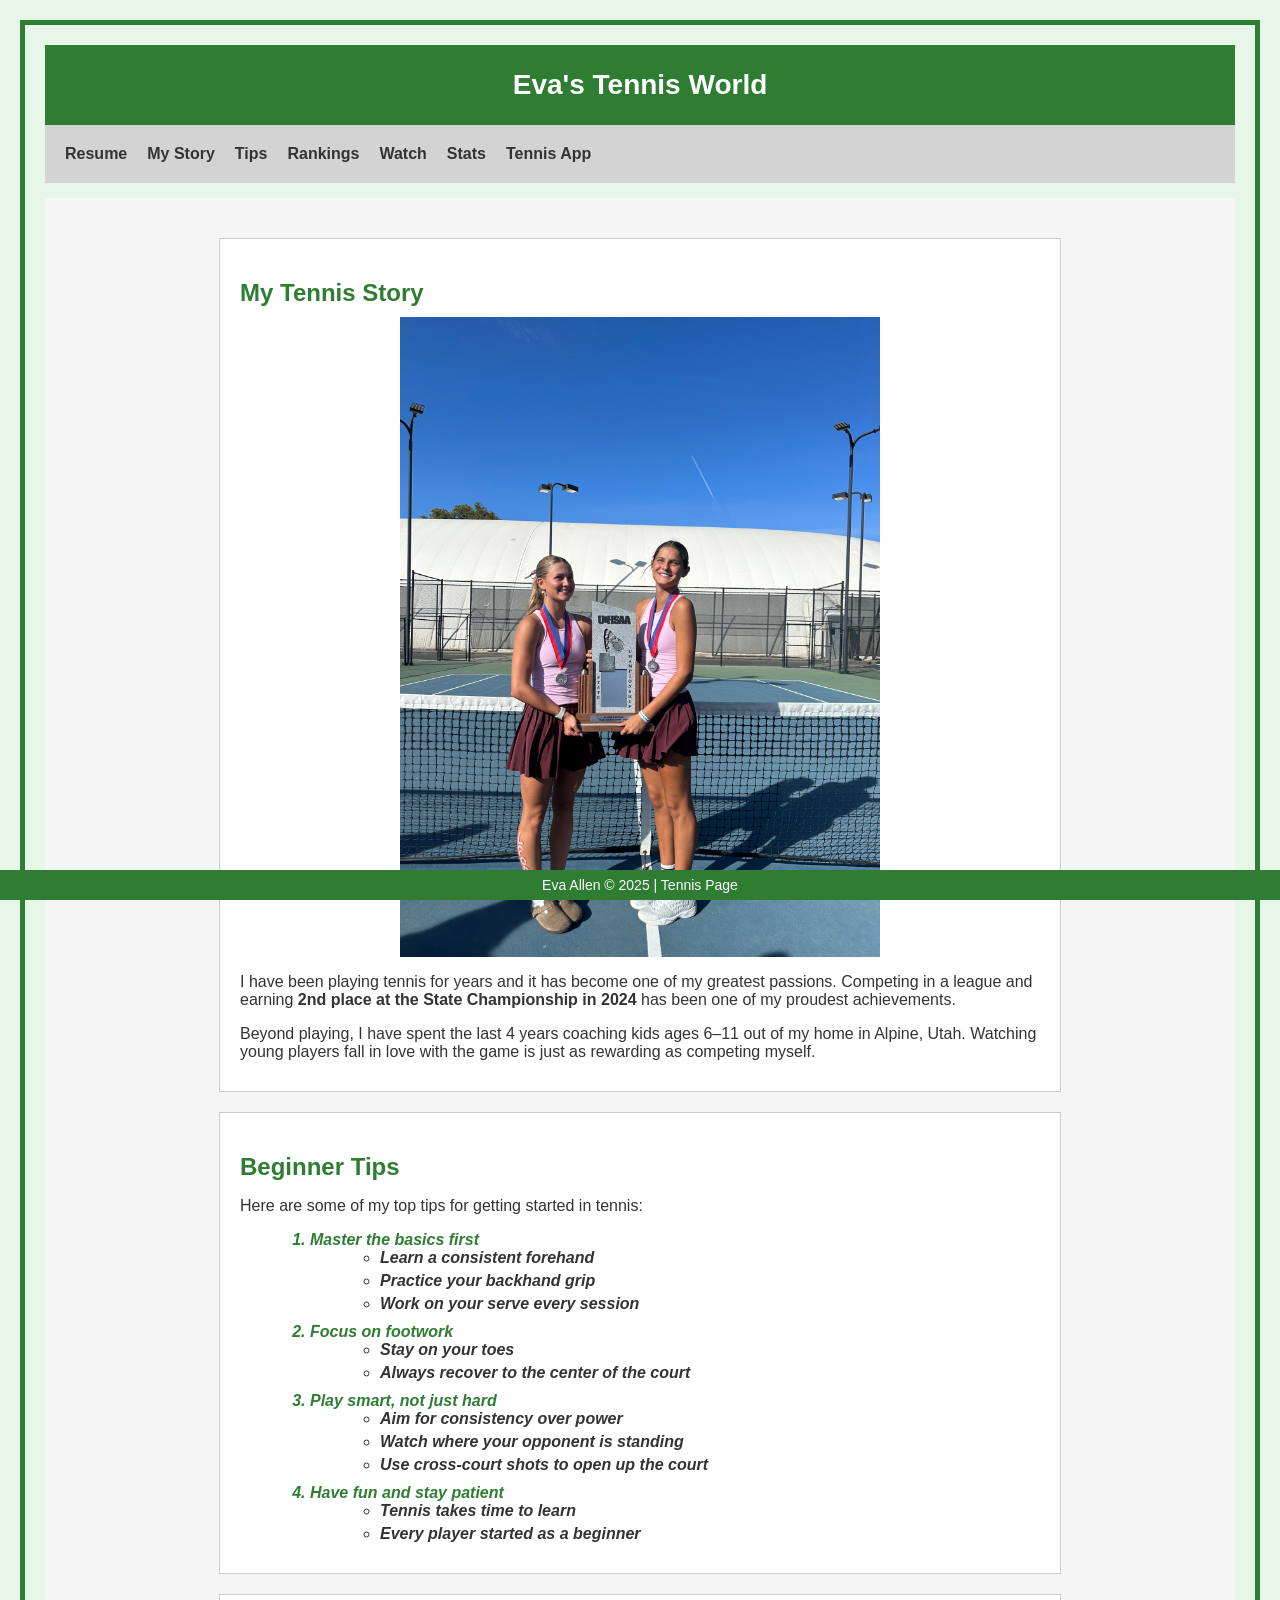
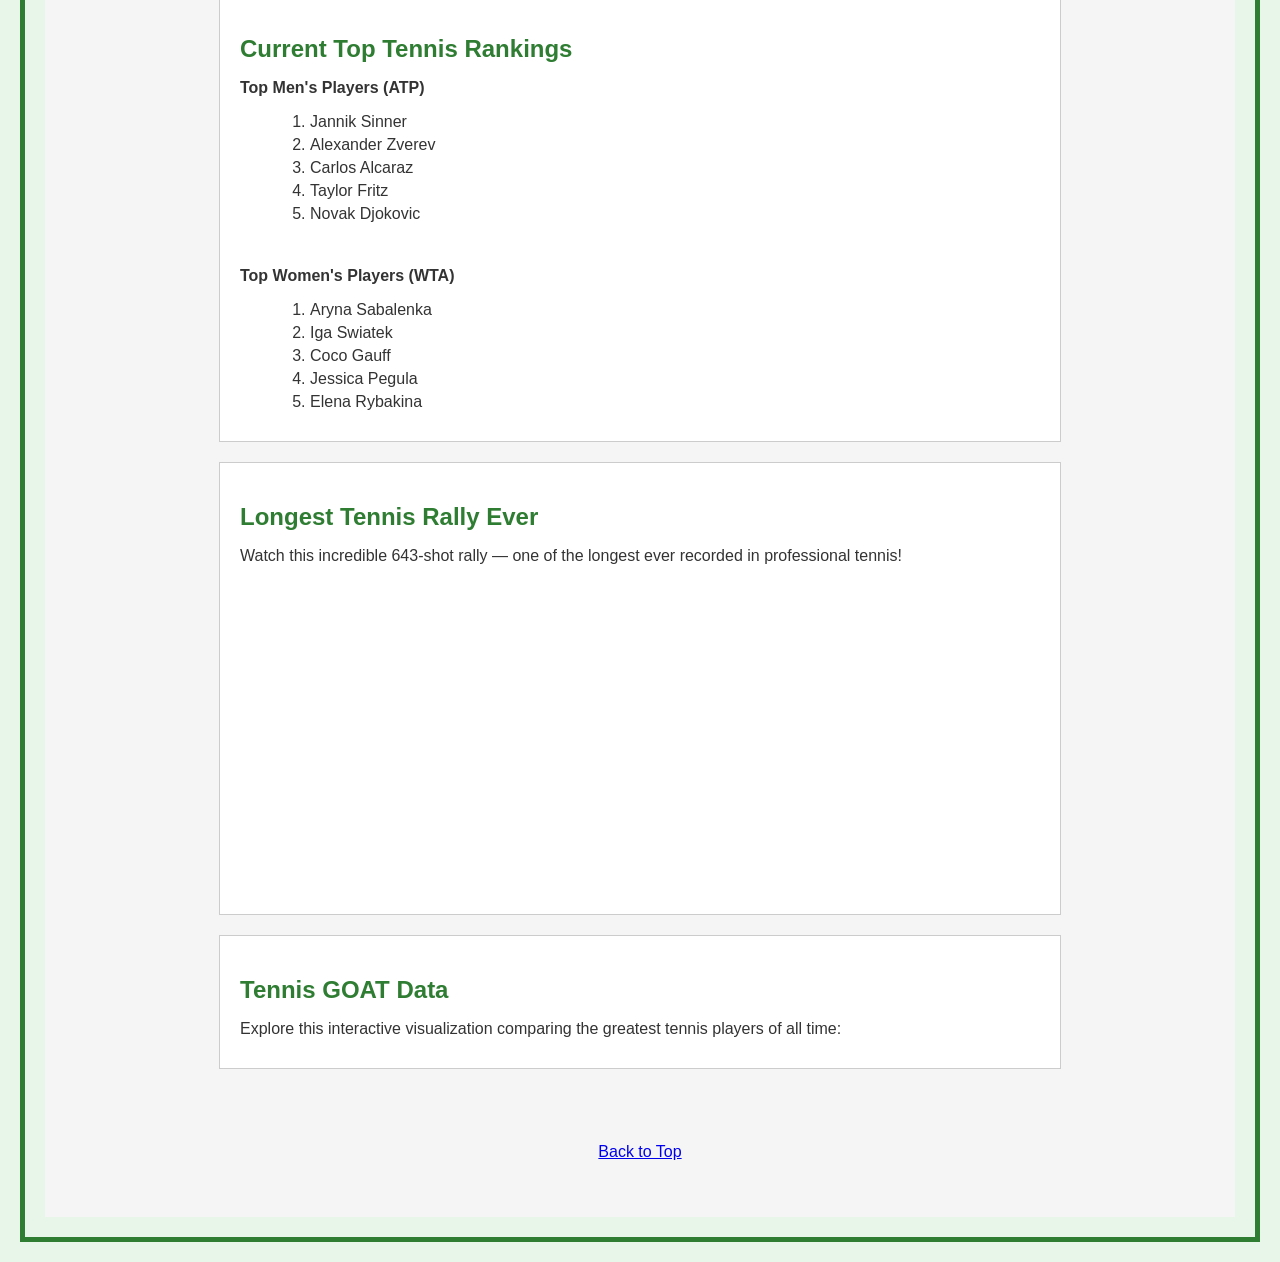
==== fromScratch.html @ 60f216c3 "Add files via upload" ====
<!DOCTYPE html>
<html lang="en">
<head>
    <meta charset="UTF-8">
    <meta name="viewport" content="width=device-width, initial-scale=1.0">
    <title>Eva's Tennis Page</title>
    <link rel="stylesheet" type="text/css" href="css/mystyles.css">
</head>
<body>

    <!-- Header -->
    <div class="header" id="top">Eva's Tennis World</div>

    <!-- Navigation -->
    <nav>
        <a href="index.html">Resume</a>
        <a href="#my-story">My Story</a>
        <a href="#tips">Tips</a>
        <a href="#rankings">Rankings</a>
        <a href="#video">Watch</a>
        <a href="#stats">Stats</a>
        <a href="app.html">Tennis App</a>
    </nav>

    <!-- Main Body -->
    <div class="mainbody">

        <!-- My Story Section -->
        <div class="section" id="my-story">
            <h2>My Tennis Story</h2>
            <img src="assets/img/tennis.jpg" alt="Tennis court">
            <p>I have been playing tennis for years and it has become one of my greatest passions. Competing in a league and earning <strong>2nd place at the State Championship in 2024</strong> has been one of my proudest achievements.</p>
            <p>Beyond playing, I have spent the last 4 years coaching kids ages 6–11 out of my home in Alpine, Utah. Watching young players fall in love with the game is just as rewarding as competing myself.</p>
        </div>

        <!-- Tips Section -->
        <div class="section" id="tips">
            <h2>Beginner Tips</h2>
            <p>Here are some of my top tips for getting started in tennis:</p>
            <ol>
                <li class="emphasizeText">Master the basics first
                    <ul>
                        <li>Learn a consistent forehand</li>
                        <li>Practice your backhand grip</li>
                        <li>Work on your serve every session</li>
                    </ul>
                </li>
                <li class="emphasizeText">Focus on footwork
                    <ul>
                        <li>Stay on your toes</li>
                        <li>Always recover to the center of the court</li>
                    </ul>
                </li>
                <li class="emphasizeText">Play smart, not just hard
                    <ul>
                        <li>Aim for consistency over power</li>
                        <li>Watch where your opponent is standing</li>
                        <li>Use cross-court shots to open up the court</li>
                    </ul>
                </li>
                <li class="emphasizeText">Have fun and stay patient
                    <ul>
                        <li>Tennis takes time to learn</li>
                        <li>Every player started as a beginner</li>
                    </ul>
                </li>
            </ol>
        </div>

        <!-- Rankings Section -->
        <div class="section" id="rankings">
            <h2>Current Top Tennis Rankings</h2>
            <p><strong>Top Men's Players (ATP)</strong></p>
            <ol>
                <li>Jannik Sinner</li>
                <li>Alexander Zverev</li>
                <li>Carlos Alcaraz</li>
                <li>Taylor Fritz</li>
                <li>Novak Djokovic</li>
            </ol>
            <br>
            <p><strong>Top Women's Players (WTA)</strong></p>
            <ol>
                <li>Aryna Sabalenka</li>
                <li>Iga Swiatek</li>
                <li>Coco Gauff</li>
                <li>Jessica Pegula</li>
                <li>Elena Rybakina</li>
            </ol>
        </div>

        <!-- Video Section -->
        <div class="section" id="video">
            <h2>Longest Tennis Rally Ever</h2>
            <p>Watch this incredible 643-shot rally — one of the longest ever recorded in professional tennis!</p>
            <iframe width="560" height="315"
                src="https://www.youtube.com/embed/kj6RQbMKCYg"
                title="Longest Tennis Rally"
                frameborder="0"
                allow="accelerometer; autoplay; clipboard-write; encrypted-media; gyroscope; picture-in-picture"
                allowfullscreen>
            </iframe>
        </div>

        <!-- Tableau Stats Section -->
        <div class="section" id="stats">
            <h2>Tennis GOAT Data</h2>
            <p>Explore this interactive visualization comparing the greatest tennis players of all time:</p>
            <div class='tableauPlaceholder' id='viz1776802975245' style='position: relative'><noscript><a href='#'><img alt='The Tennis GOAT ' src='https:&#47;&#47;public.tableau.com&#47;static&#47;images&#47;Th&#47;TheGOATofTennis&#47;TheTennisGOAT&#47;1_rss.png' style='border: none' /></a></noscript><object class='tableauViz'  style='display:none;'><param name='host_url' value='https%3A%2F%2Fpublic.tableau.com%2F' /> <param name='embed_code_version' value='3' /> <param name='site_root' value='' /><param name='name' value='TheGOATofTennis&#47;TheTennisGOAT' /><param name='tabs' value='no' /><param name='toolbar' value='yes' /><param name='static_image' value='https:&#47;&#47;public.tableau.com&#47;static&#47;images&#47;Th&#47;TheGOATofTennis&#47;TheTennisGOAT&#47;1.png' /> <param name='animate_transition' value='yes' /><param name='display_static_image' value='yes' /><param name='display_spinner' value='yes' /><param name='display_overlay' value='yes' /><param name='display_count' value='yes' /><param name='language' value='en-US' /></object></div><script type='text/javascript'>var divElement = document.getElementById('viz1776802975245');var vizElement = divElement.getElementsByTagName('object')[0];vizElement.style.width='100%';vizElement.style.height='600px';var scriptElement = document.createElement('script');scriptElement.src = 'https://public.tableau.com/javascripts/api/viz_v1.js';vizElement.parentNode.insertBefore(scriptElement, vizElement);</script>
        </div>

        <br><br><br>
        <a href="#top">Back to Top</a>
        <br><br><br>

    </div>

    <!-- Footer -->
    <div class="footer">Eva Allen &copy; 2025 | Tennis Page</div>

</body>
</html>
---- css/mystyles.css ----
/* ===== BODY ===== */
body {
    background-color: #e8f5e9;
    font-family: Arial, Helvetica, sans-serif;
    text-align: center;
    border: 5px solid #2e7d32;
    margin: 20px;
    padding: 20px;
    color: #333;
}

/* ===== HEADER ===== */
.header {
    background-color: #2e7d32;
    color: white;
    height: 80px;
    line-height: 80px;
    font-size: 28px;
    font-weight: bold;
}

/* ===== NAVIGATION ===== */
nav {
    background-color: lightgray;
    padding: 10px;
    overflow: hidden;
}

nav a {
    float: left;
    padding: 10px;
    color: #333;
    text-decoration: none;
    font-size: 16px;
    font-weight: bold;
}

nav a:hover {
    background-color: #ccc;
}

/* ===== MAIN BODY ===== */
.mainbody {
    background-color: whitesmoke;
    padding: 20px;
    margin-top: 15px;
}

/* ===== SECTION DIVS ===== */
.section {
    background-color: white;
    padding: 20px;
    margin: 20px auto;
    max-width: 800px;
    border: 1px solid #ccc;
    text-align: left;
}

.section h2 {
    color: #2e7d32;
    margin-bottom: 10px;
    font-family: Arial, Helvetica, sans-serif;
}

/* ===== PARAGRAPHS ===== */
p {
    font-size: 16px;
    margin-bottom: 10px;
    color: #333;
}

/* ===== IMAGES ===== */
img {
    display: block;
    margin-left: auto;
    margin-right: auto;
    width: 60%;
    margin-bottom: 15px;
}

/* ===== LISTS ===== */
ul, ol {
    margin-left: 30px;
    margin-bottom: 10px;
}

li {
    margin-bottom: 5px;
    font-family: Arial, Helvetica, sans-serif;
    color: #333;
}

.emphasizeText {
    font-style: italic;
    color: #2e7d32;
    font-weight: bold;
}

/* ===== FOOTER ===== */
.footer {
    background-color: #2e7d32;
    color: white;
    height: 30px;
    line-height: 30px;
    position: fixed;
    bottom: 0px;
    right: 0px;
    left: 0px;
    font-size: 14px;
}
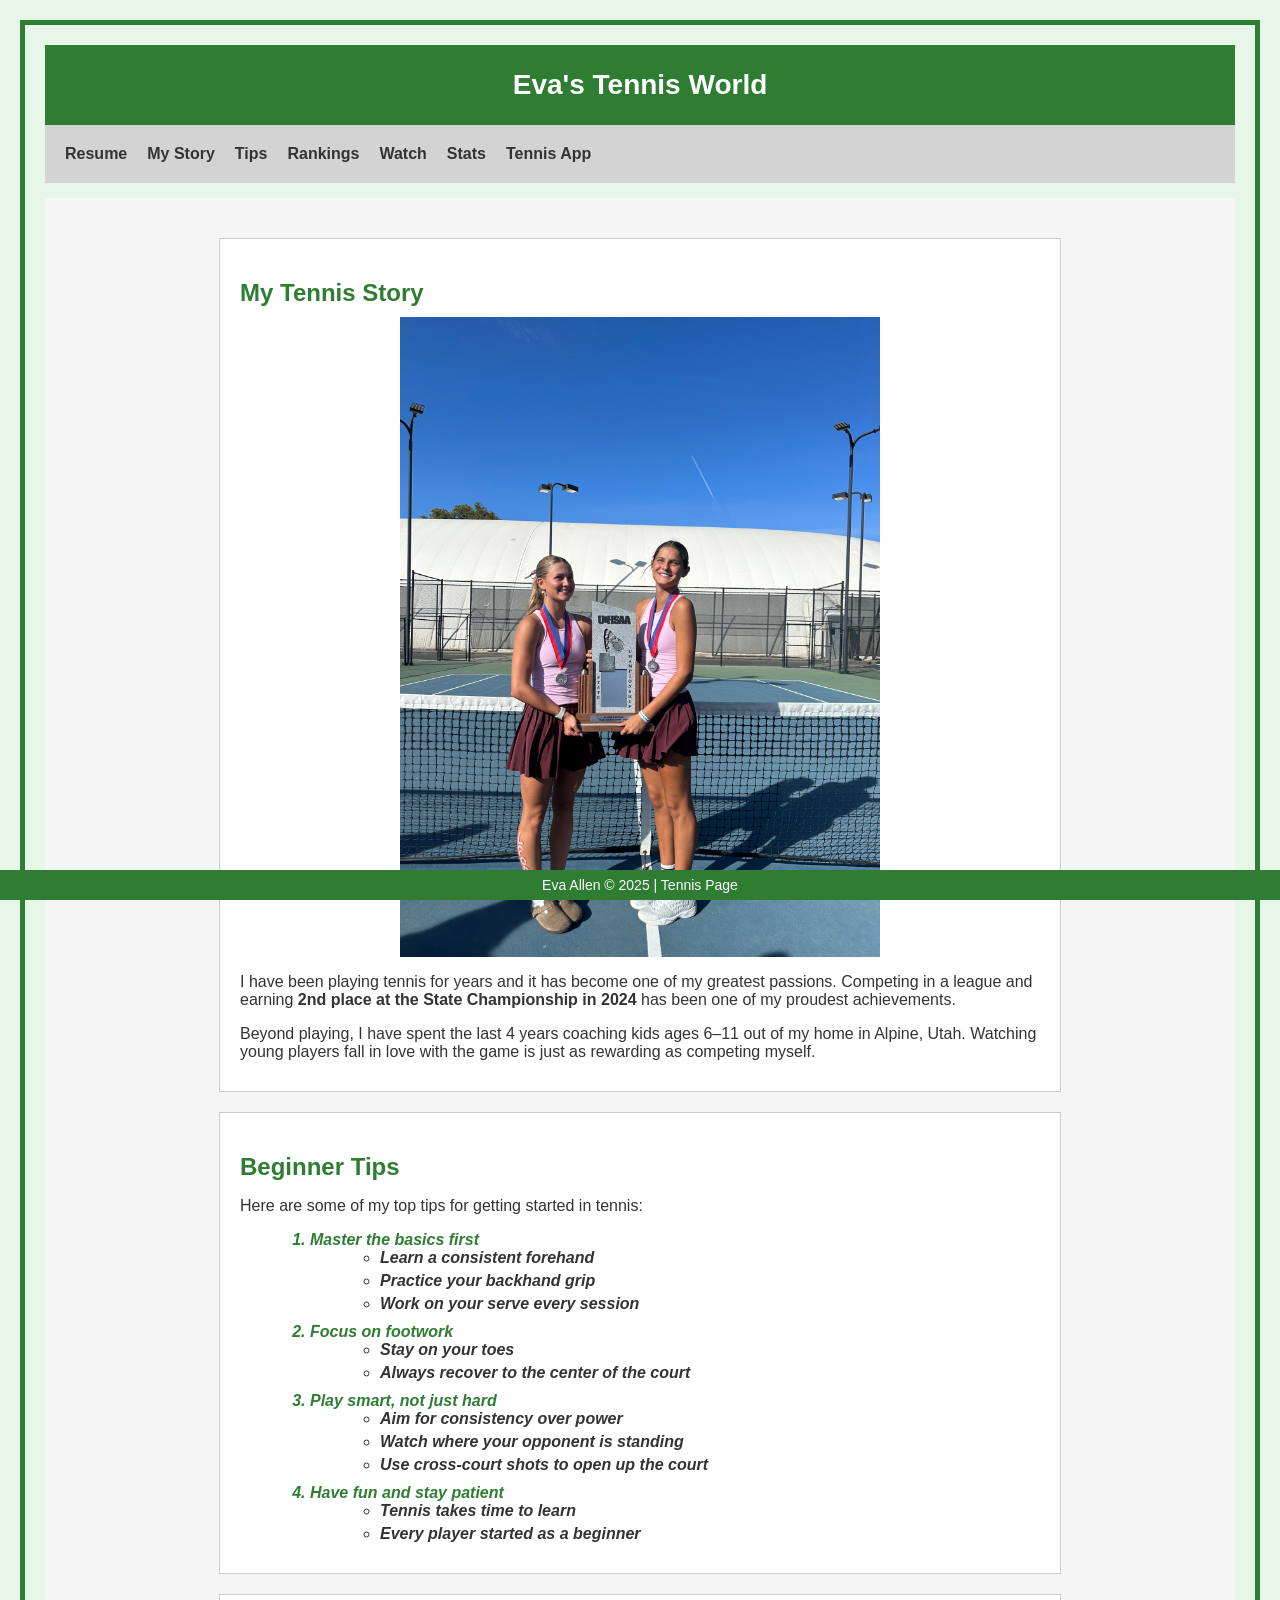
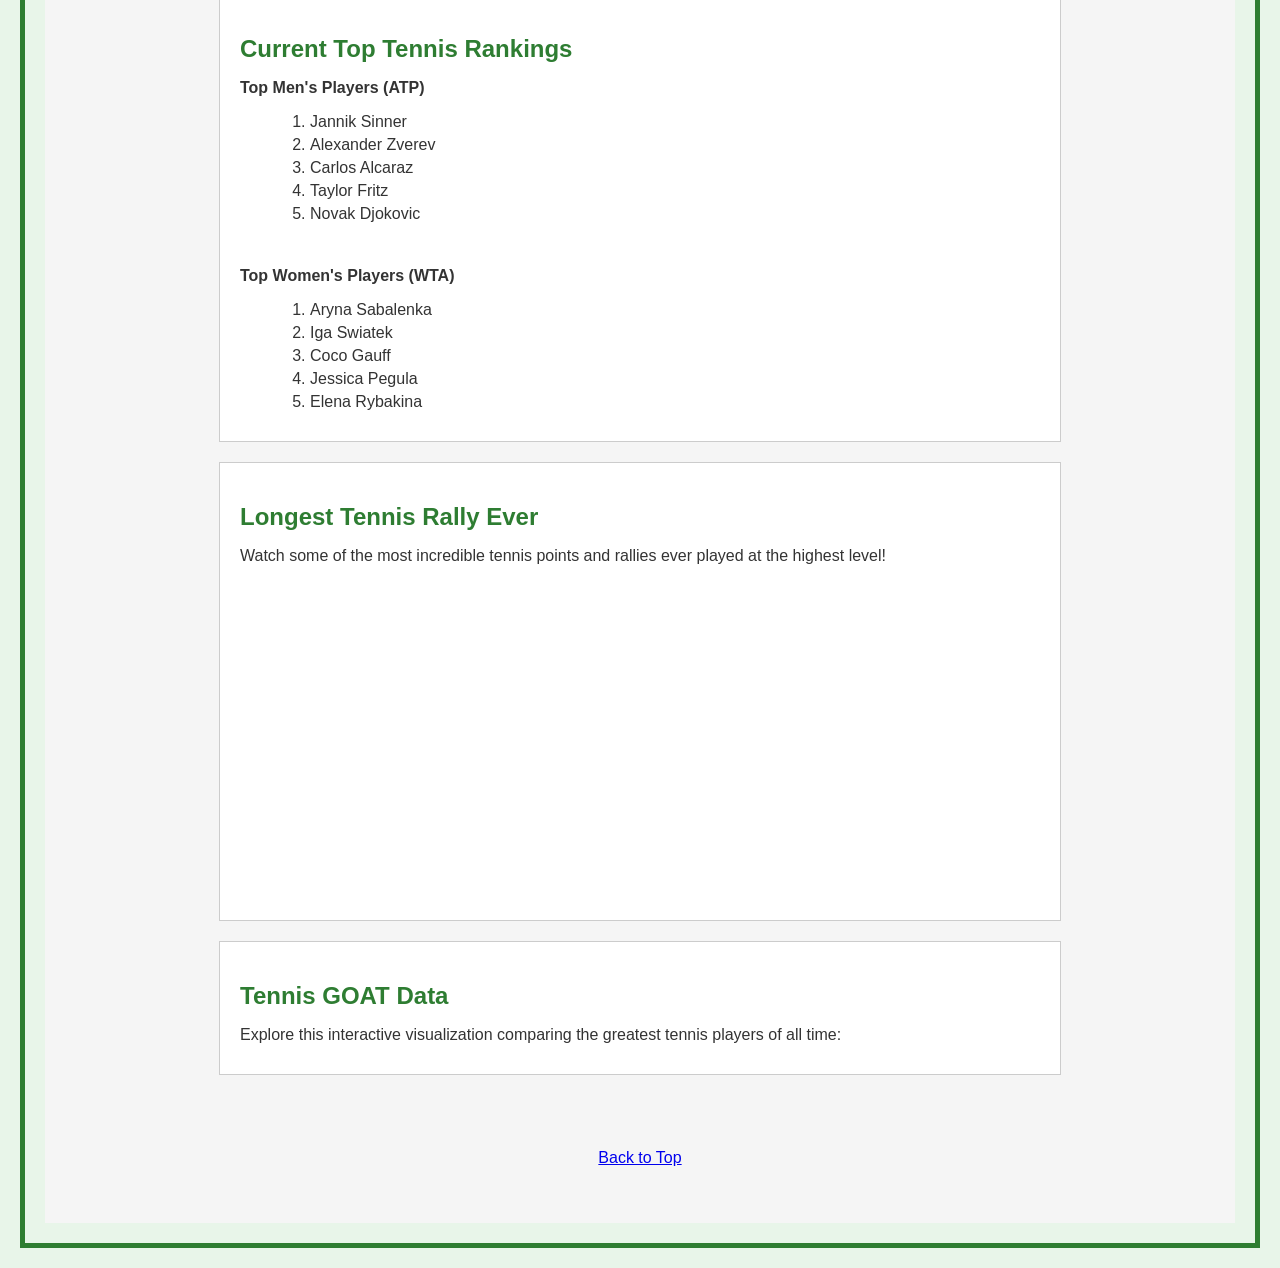
==== commit 4bd7a732: "Update fromScratch.html" ====
--- a/fromScratch.html
+++ b/fromScratch.html
@@ -92,9 +92,9 @@
         <!-- Video Section -->
         <div class="section" id="video">
             <h2>Longest Tennis Rally Ever</h2>
-            <p>Watch this incredible 643-shot rally — one of the longest ever recorded in professional tennis!</p>
+            <p><p>Watch some of the most incredible tennis points and rallies ever played at the highest level!</p></p>
             <iframe width="560" height="315"
-                src="https://www.youtube.com/embed/kj6RQbMKCYg"
+                src="https://www.youtube.com/watch?v=IqK86B0Lagc"
                 title="Longest Tennis Rally"
                 frameborder="0"
                 allow="accelerometer; autoplay; clipboard-write; encrypted-media; gyroscope; picture-in-picture"
@@ -119,4 +119,4 @@
     <div class="footer">Eva Allen &copy; 2025 | Tennis Page</div>
 
 </body>
-</html>+</html>
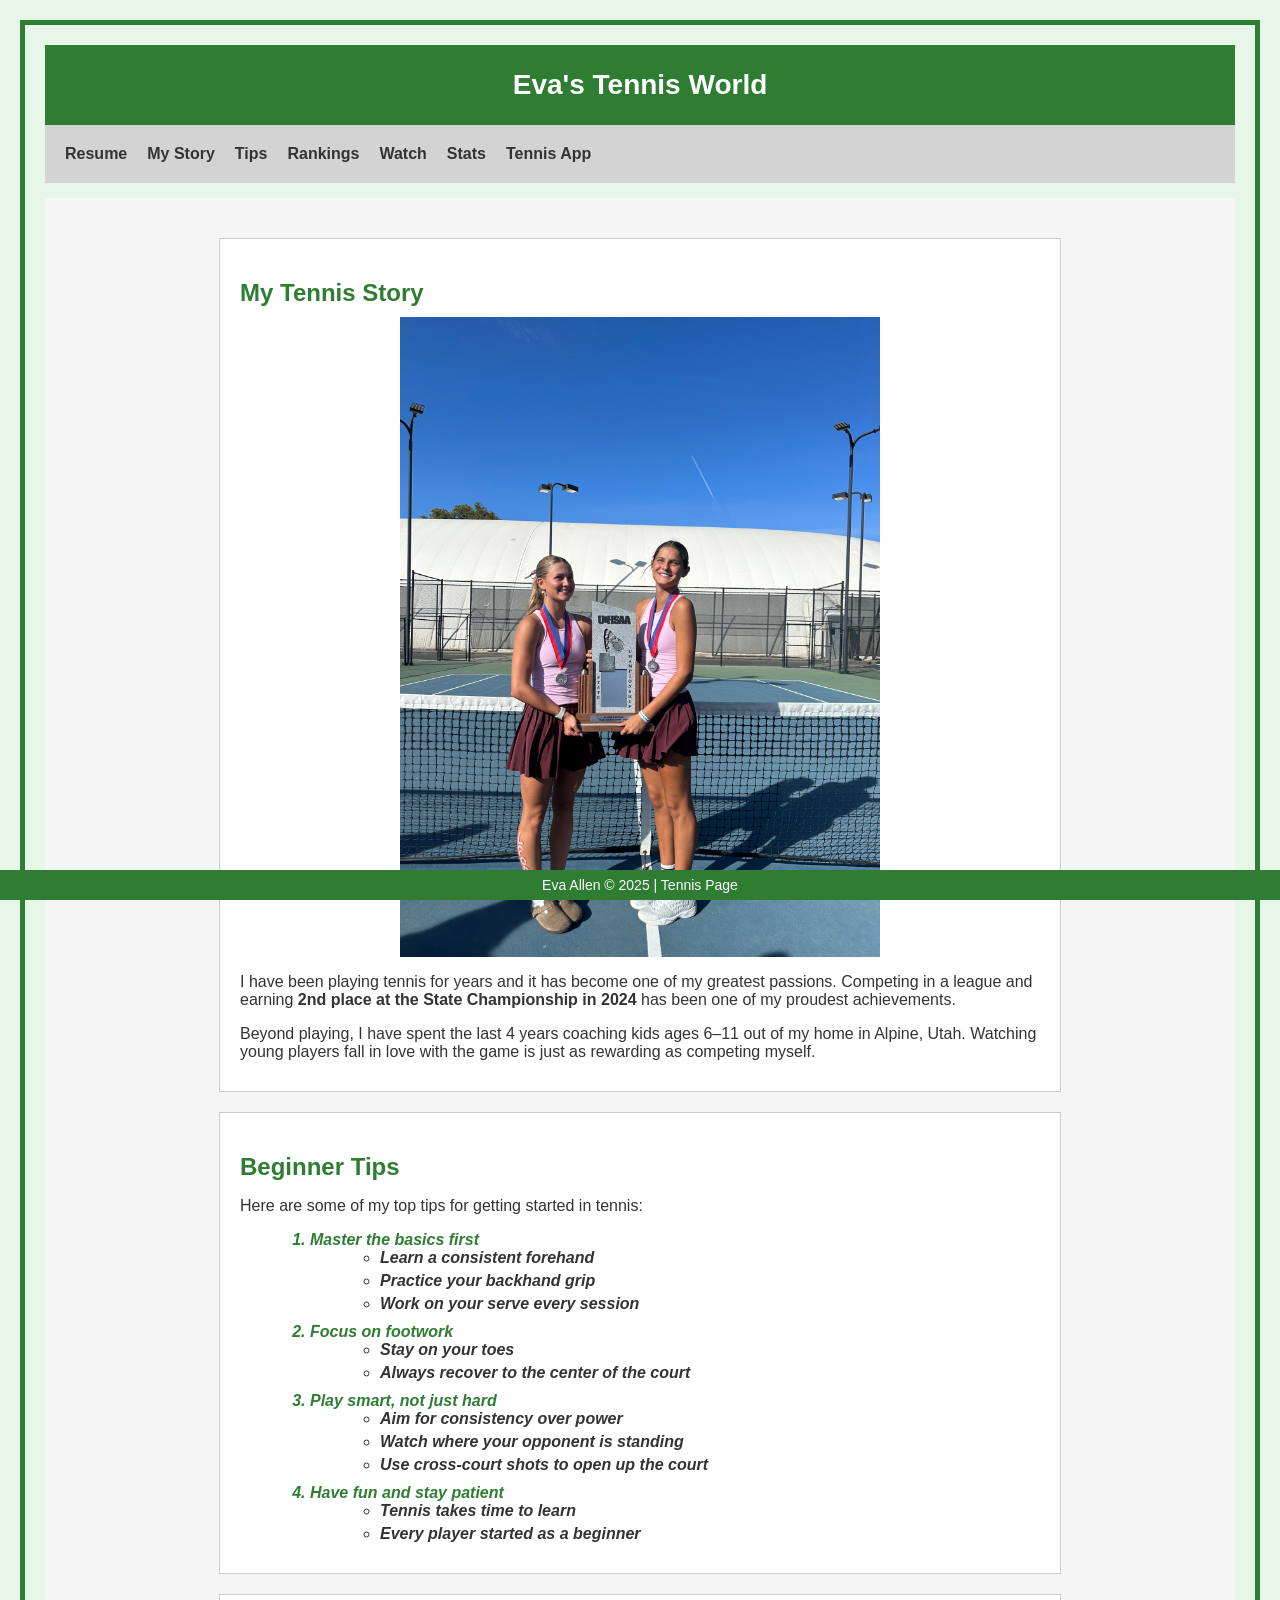
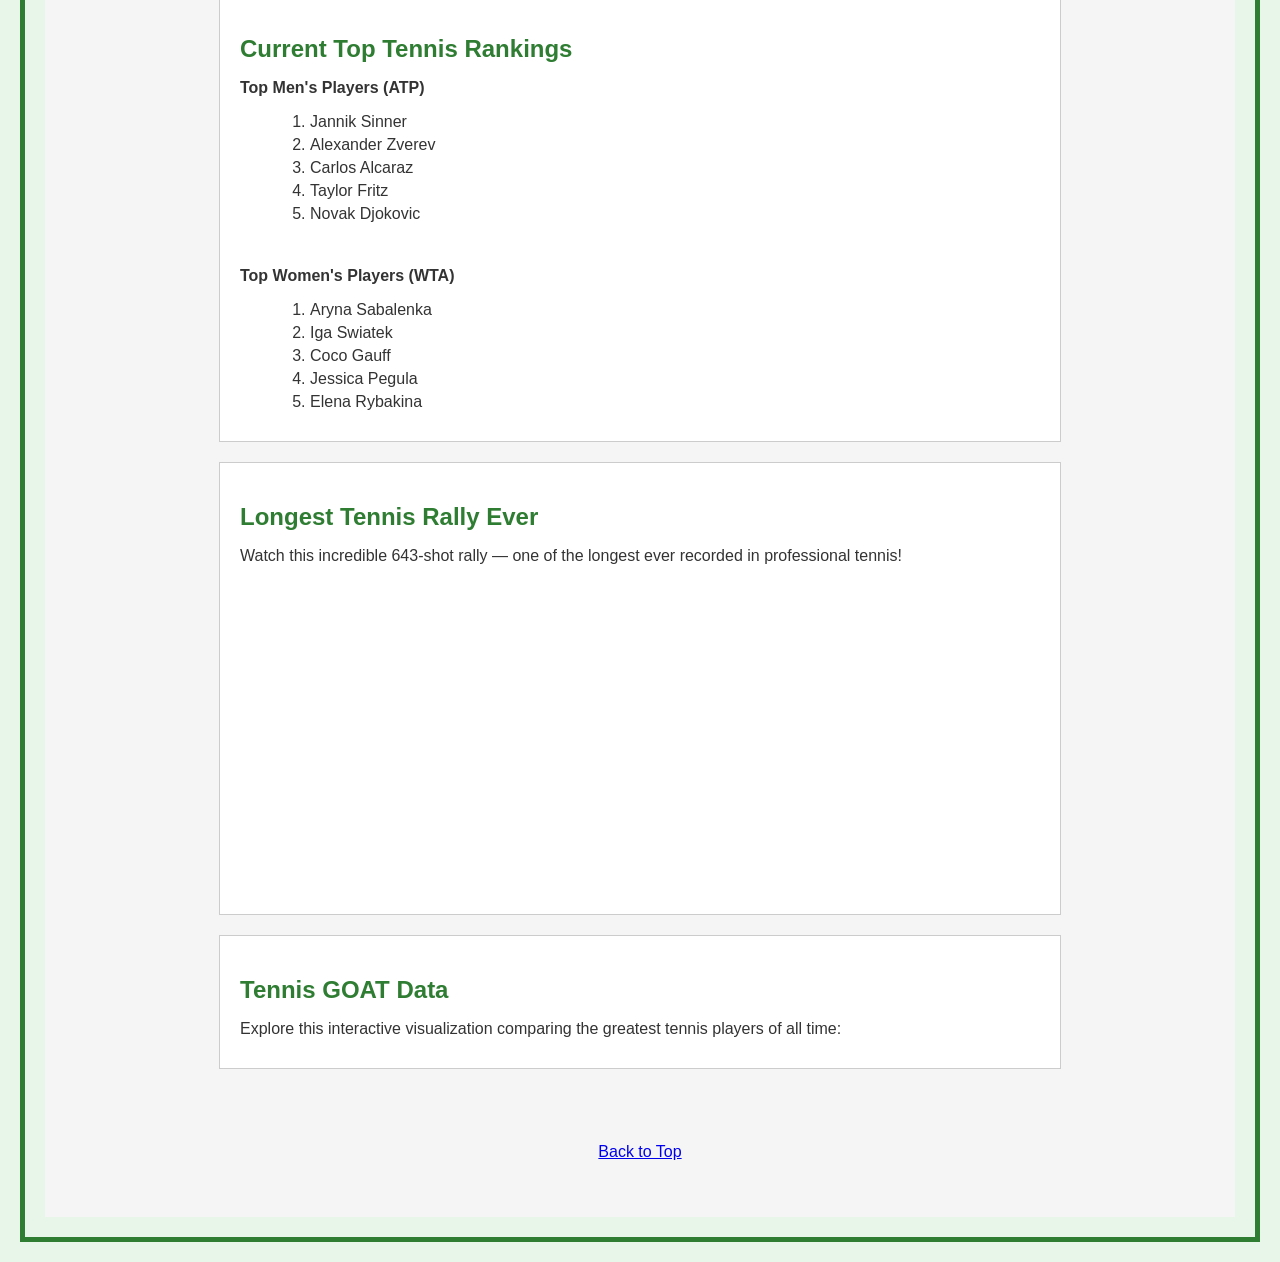
==== commit 249176f2: "Add files via upload" ====
--- a/fromScratch.html
+++ b/fromScratch.html
@@ -92,7 +92,7 @@
         <!-- Video Section -->
         <div class="section" id="video">
             <h2>Longest Tennis Rally Ever</h2>
-            <p><p>Watch some of the most incredible tennis points and rallies ever played at the highest level!</p></p>
+            <p>Watch this incredible 643-shot rally — one of the longest ever recorded in professional tennis!</p>
             <iframe width="560" height="315"
                 src="https://www.youtube.com/watch?v=IqK86B0Lagc"
                 title="Longest Tennis Rally"
@@ -119,4 +119,4 @@
     <div class="footer">Eva Allen &copy; 2025 | Tennis Page</div>
 
 </body>
-</html>
+</html>
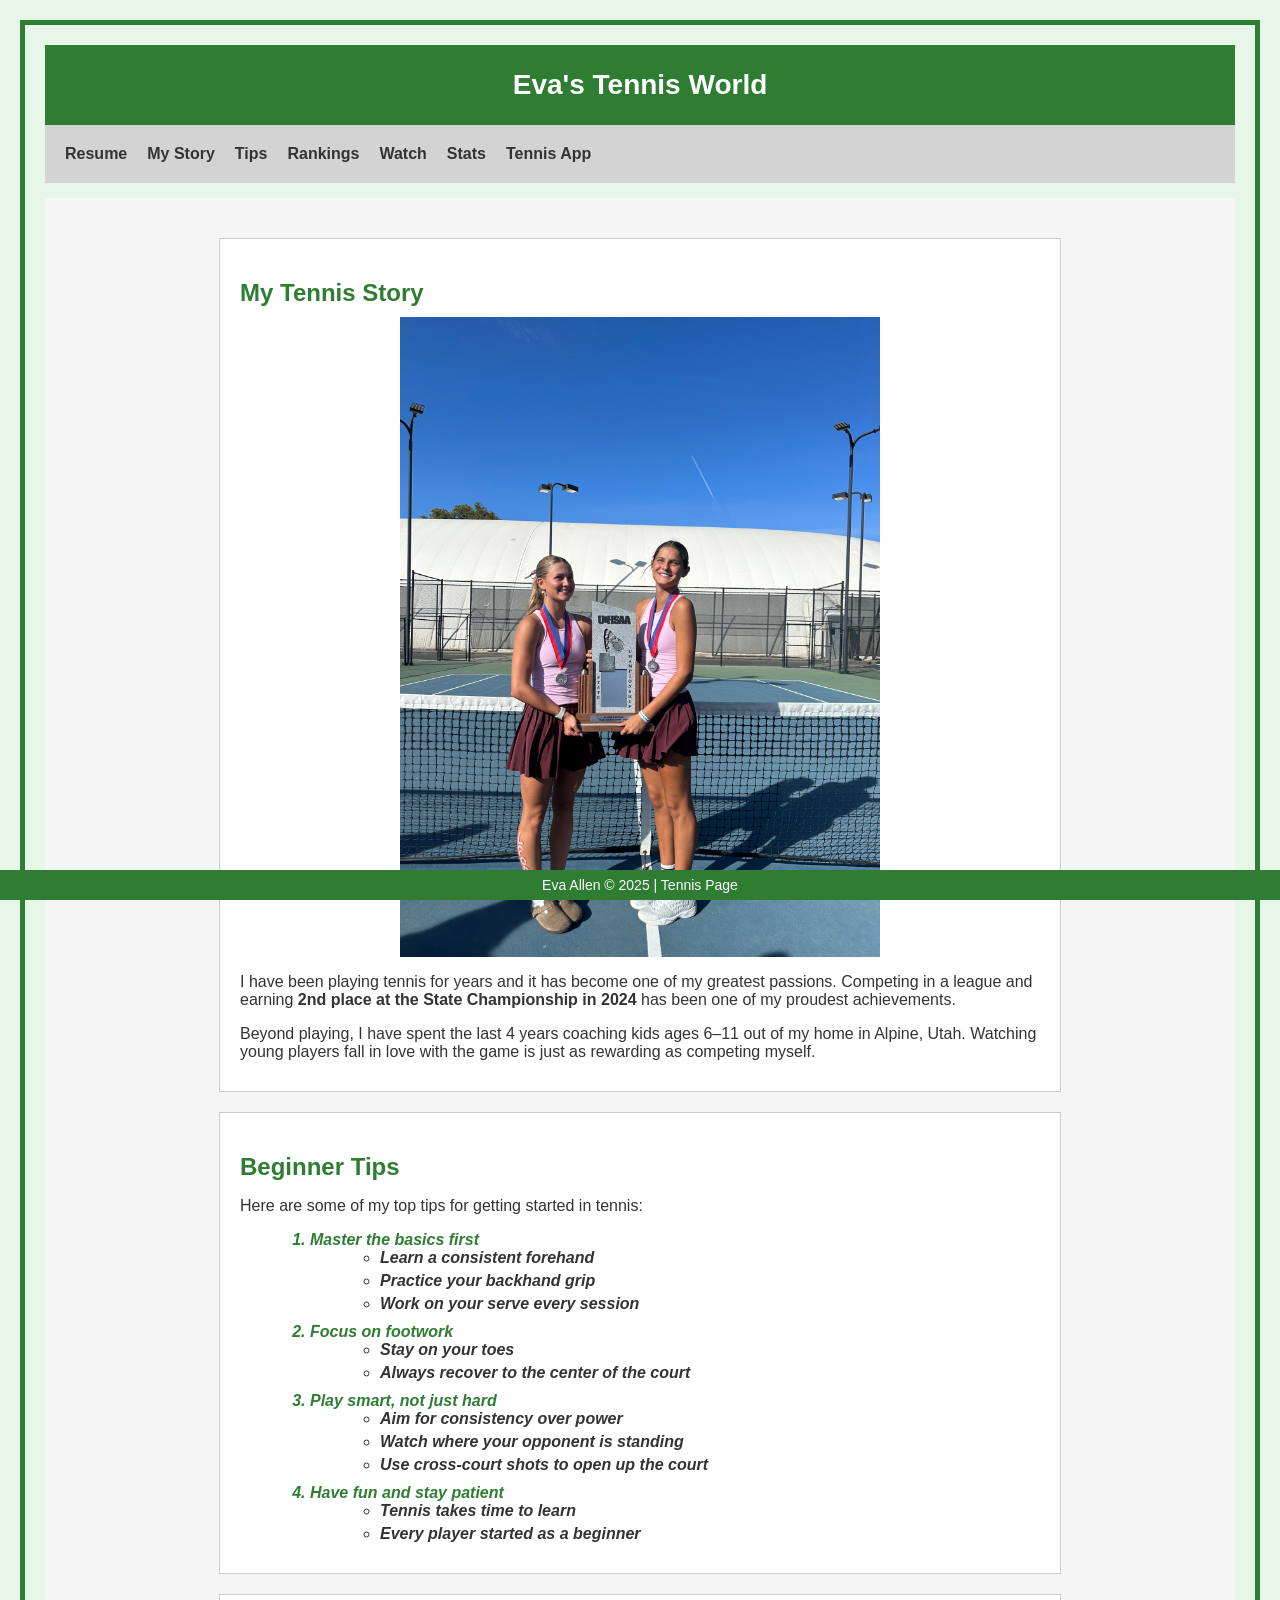
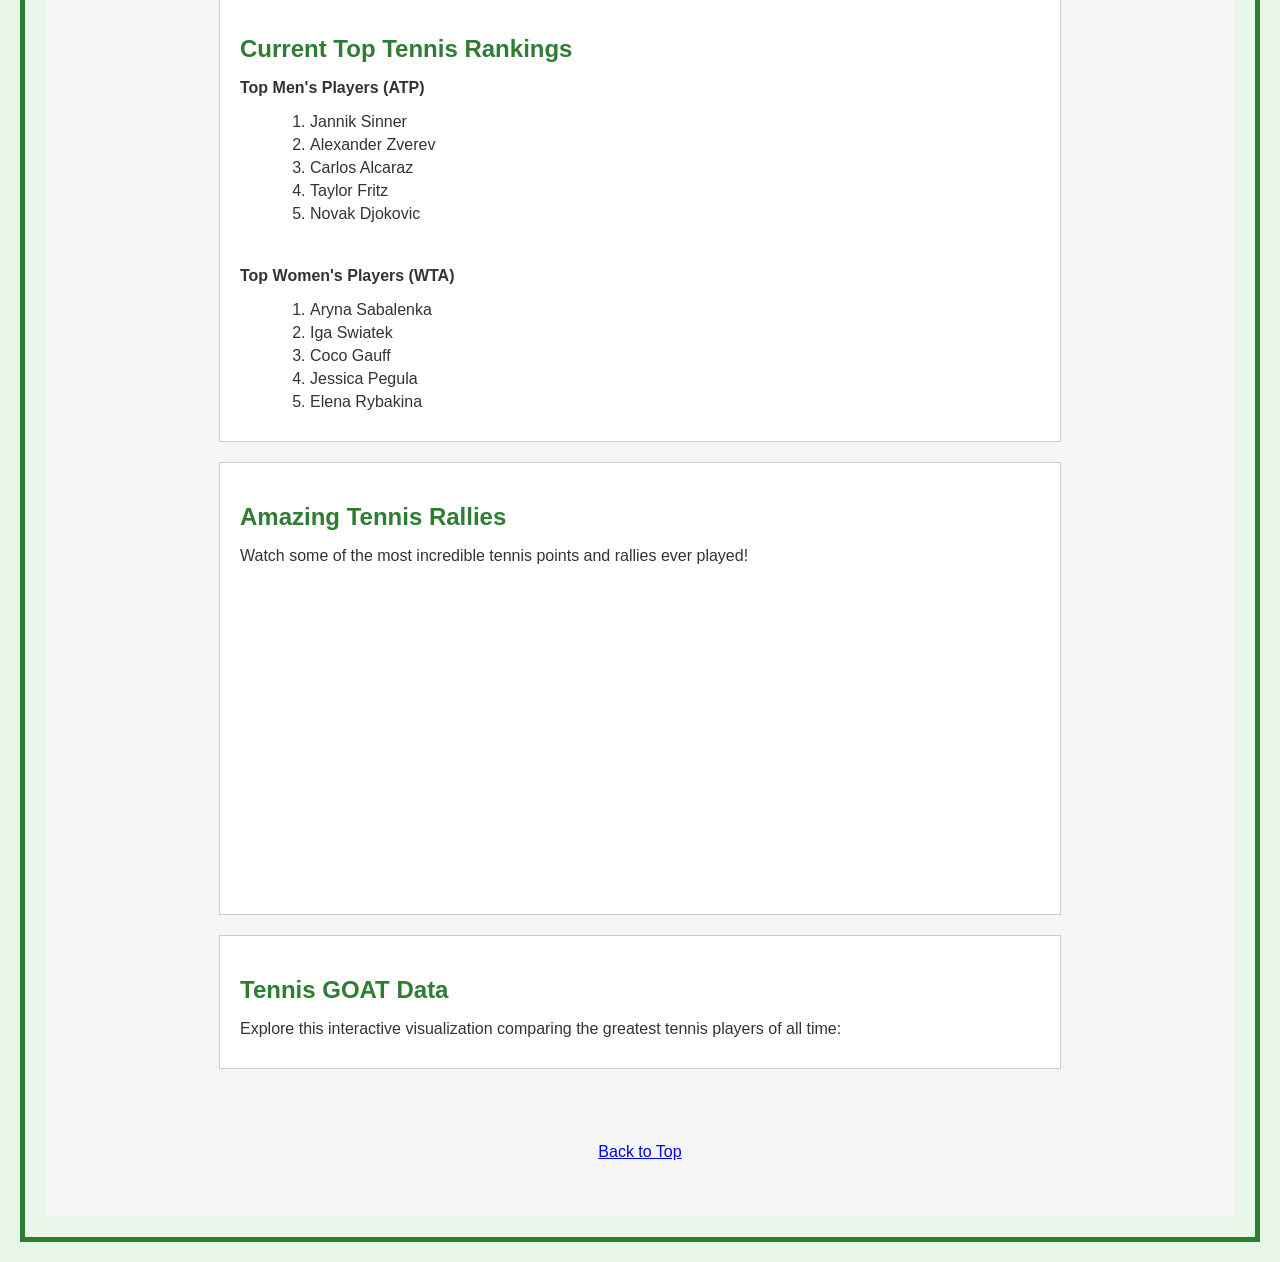
==== commit 00931cad: "Update fromScratch.html" ====
--- a/fromScratch.html
+++ b/fromScratch.html
@@ -90,17 +90,11 @@
         </div>
 
         <!-- Video Section -->
-        <div class="section" id="video">
-            <h2>Longest Tennis Rally Ever</h2>
-            <p>Watch this incredible 643-shot rally — one of the longest ever recorded in professional tennis!</p>
-            <iframe width="560" height="315"
-                src="https://www.youtube.com/watch?v=IqK86B0Lagc"
-                title="Longest Tennis Rally"
-                frameborder="0"
-                allow="accelerometer; autoplay; clipboard-write; encrypted-media; gyroscope; picture-in-picture"
-                allowfullscreen>
-            </iframe>
-        </div>
+<div class="section" id="video">
+    <h2>Amazing Tennis Rallies</h2>
+    <p>Watch some of the most incredible tennis points and rallies ever played!</p>
+    <iframe width="560" height="315" src="https://www.youtube.com/embed/rLDm254jtZA?si=KLjQjDRKcFF4MHsG" title="YouTube video player" frameborder="0" allow="accelerometer; autoplay; clipboard-write; encrypted-media; gyroscope; picture-in-picture; web-share" referrerpolicy="strict-origin-when-cross-origin" allowfullscreen></iframe>
+</div>
 
         <!-- Tableau Stats Section -->
         <div class="section" id="stats">
@@ -119,4 +113,4 @@
     <div class="footer">Eva Allen &copy; 2025 | Tennis Page</div>
 
 </body>
-</html>+</html>
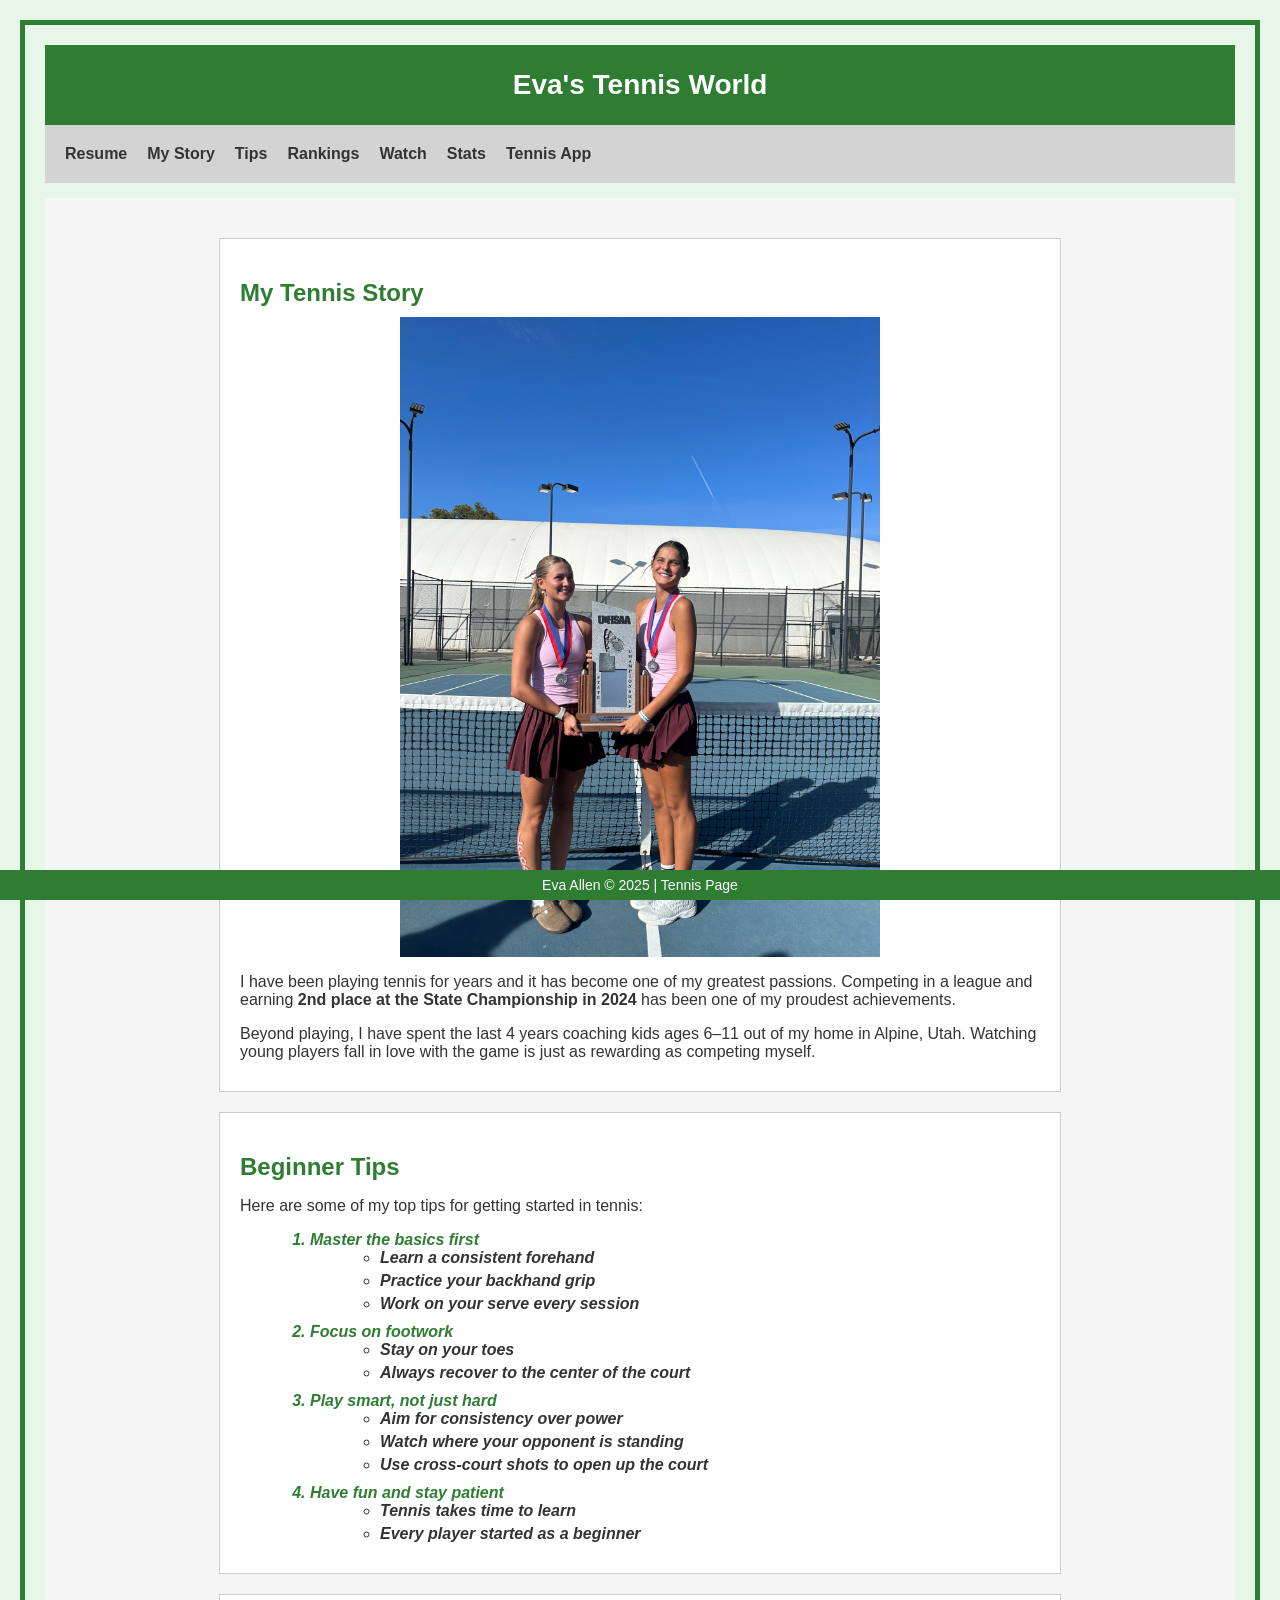
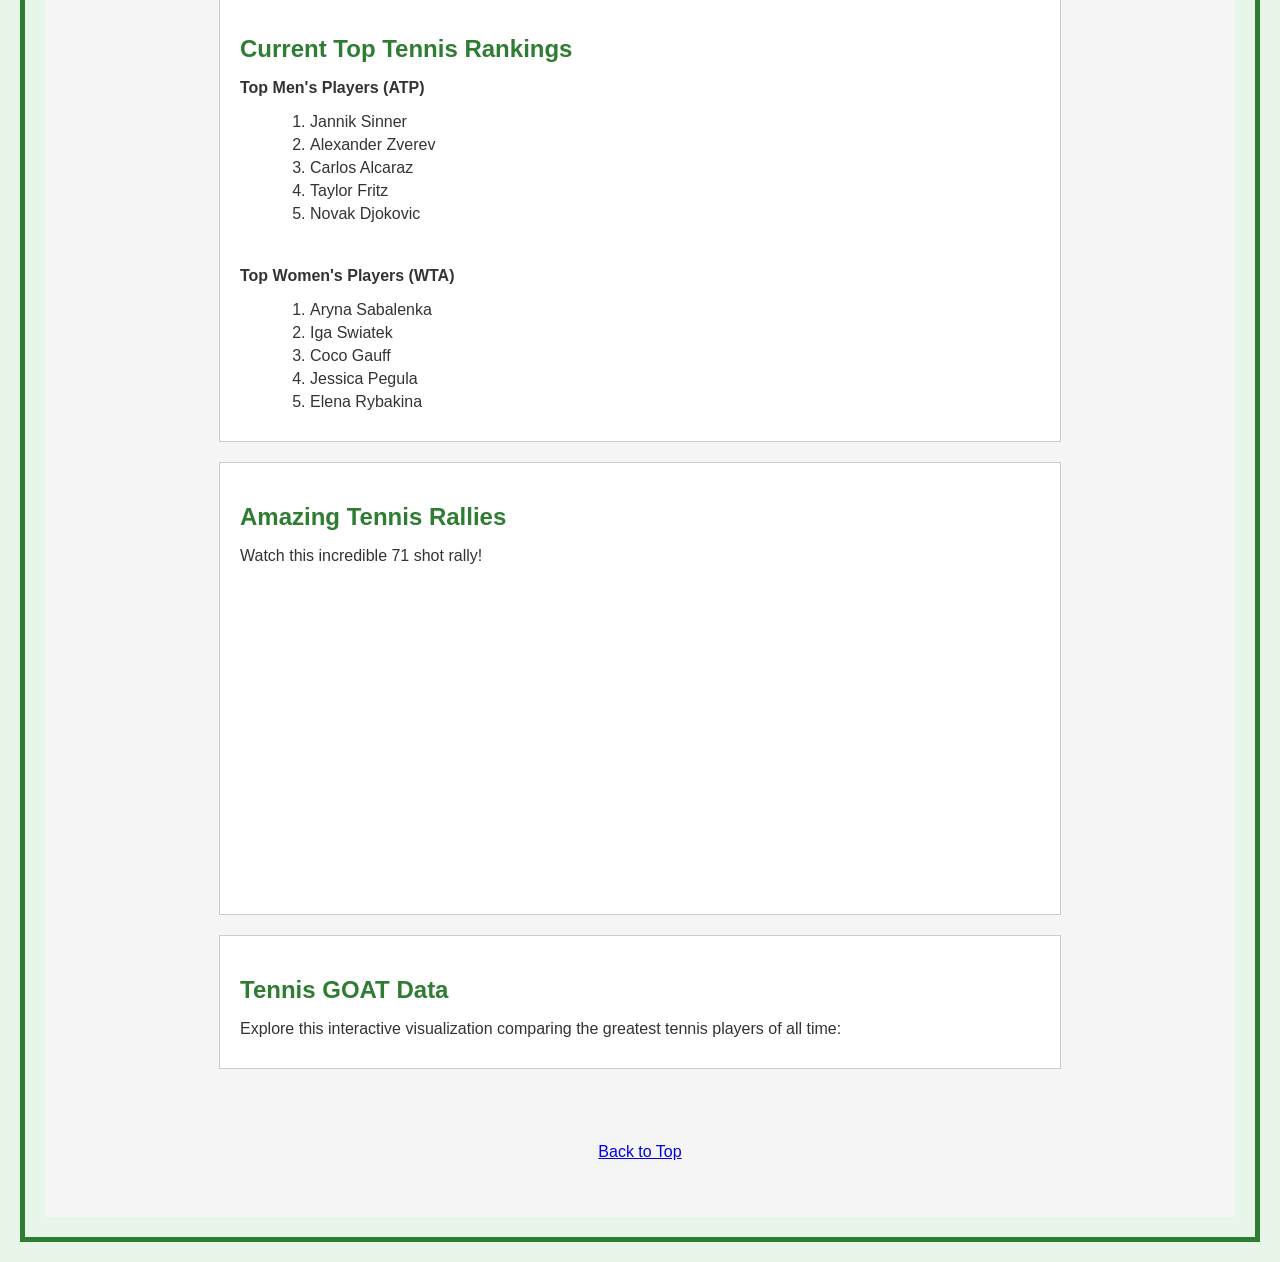
==== commit 13dad9a5: "Update fromScratch.html" ====
--- a/fromScratch.html
+++ b/fromScratch.html
@@ -92,7 +92,7 @@
         <!-- Video Section -->
 <div class="section" id="video">
     <h2>Amazing Tennis Rallies</h2>
-    <p>Watch some of the most incredible tennis points and rallies ever played!</p>
+    <p>Watch this incredible 71 shot rally!</p>
     <iframe width="560" height="315" src="https://www.youtube.com/embed/rLDm254jtZA?si=KLjQjDRKcFF4MHsG" title="YouTube video player" frameborder="0" allow="accelerometer; autoplay; clipboard-write; encrypted-media; gyroscope; picture-in-picture; web-share" referrerpolicy="strict-origin-when-cross-origin" allowfullscreen></iframe>
 </div>
 
